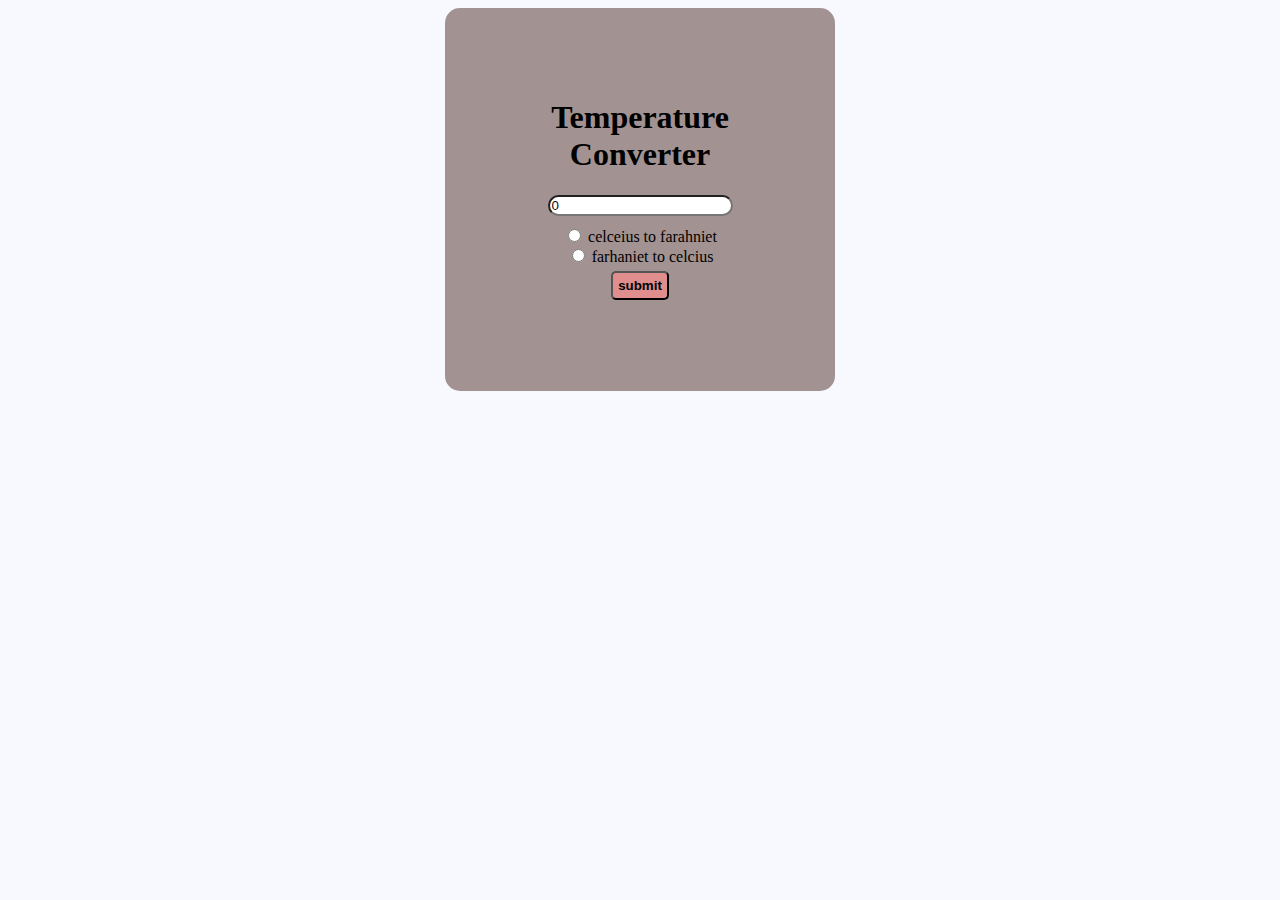
==== index.html @ 515acb05 "Rename htmlpart.html to index.html" ====
<!DOCTYPE html>
<html lang="en">
<head>
    <meta charset="UTF-8">
    <meta name="viewport" content="width=device-width, initial-scale=1.0">
    <title>Document</title>
    <link  rel="stylesheet"  href="csspart.css">
</head>
<body>
    <form>
        <h1 >Temperature Converter</h1>
        <input type="number" id="input" value="0"><br>
        <input type="radio" id="radio1" name="unit">
        <label for="radio1">celceius to farahniet</label><br>
        <input type="radio" id="radio2" name="unit">
        <label for="radio2">farhaniet to celcius</label><br>
        <button id="button" onclick="convert()">submit</button>
        <p id="p"></p>
    </form>
    <script src="jspart.js"></script>
</body>
</html>
---- csspart.css ----
body{
    font-size: arial;
    background-color: ghostwhite;

}
form{
    text-align: center;
    background-color: rgb(163, 146, 146);
    margin: auto;
    max-width: 250px;
    padding: 70px;
    border-radius:15px ;
    max-height: 250px;
}
#input{
    border-radius: 15px;
    color: #111010;
    margin-bottom: 10px;
}
#button{
    columns: white;
    background-color: rgb(223, 141, 141);
    border-radius: 5px;
    margin-top: 5px;
    padding: 5px;
    font-weight: bold;
    margin-bottom: 5px;
}
#l{
    font-weight: bold;
    animation-duration: 2000;
    

    
}
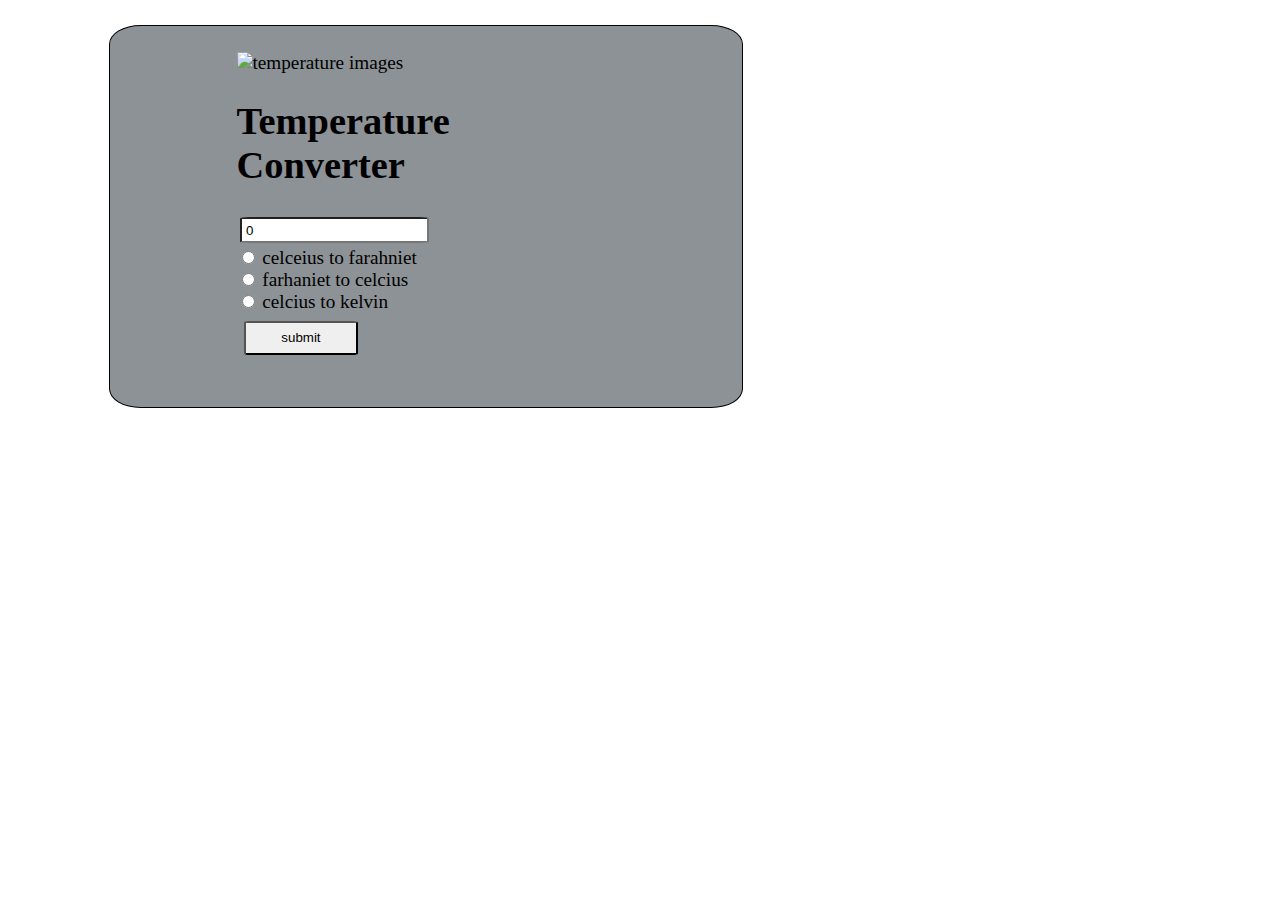
==== commit 67765006: "updated html" ====
--- a/index.html
+++ b/index.html
@@ -7,16 +7,23 @@
     <link  rel="stylesheet"  href="csspart.css">
 </head>
 <body>
-    <form>
+    <div class="container">
+    <div>
+        <img src="images/temp.png" alt="temperature images">
+    </div>
+    <div>
         <h1 >Temperature Converter</h1>
         <input type="number" id="input" value="0"><br>
         <input type="radio" id="radio1" name="unit">
         <label for="radio1">celceius to farahniet</label><br>
         <input type="radio" id="radio2" name="unit">
         <label for="radio2">farhaniet to celcius</label><br>
+        <input type="radio" id="radio3" name="unit">
+        <label for="radio3"> celcius to kelvin</label><br>
         <button id="button" onclick="convert()">submit</button>
         <p id="p"></p>
-    </form>
+    </div>
+</div>
     <script src="jspart.js"></script>
 </body>
 </html>
--- a/csspart.css
+++ b/csspart.css
@@ -1,35 +1,23 @@
-body{
-    font-size: arial;
-    background-color: ghostwhite;
-
-}
-form{
-    text-align: center;
-    background-color: rgb(163, 146, 146);
-    margin: auto;
-    max-width: 250px;
-    padding: 70px;
-    border-radius:15px ;
-    max-height: 250px;
+.container{
+    width: 30%;
+    height: 50%;
+    border: 1px solid black;
+    justify-content: center;
+    margin:2% 0% 0% 8%;
+   padding: 2% 10% ;
+   font-size: larger;
+   border-radius: 5%;
+   background-color: rgb(141, 146, 150);
+   box-shadow: 2px;
 }
 #input{
-    border-radius: 15px;
-    color: #111010;
-    margin-bottom: 10px;
+    padding: 1%;
+    margin: 1%;
+    border-radius: 5%;
 }
 #button{
-    columns: white;
-    background-color: rgb(223, 141, 141);
-    border-radius: 5px;
-    margin-top: 5px;
-    padding: 5px;
-    font-weight: bold;
-    margin-bottom: 5px;
-}
-#l{
-    font-weight: bold;
-    animation-duration: 2000;
-    
-
-    
-}
+    padding: 2%;
+    width: 30%;
+    margin: 2%;
+    border-radius: 5%;
+}